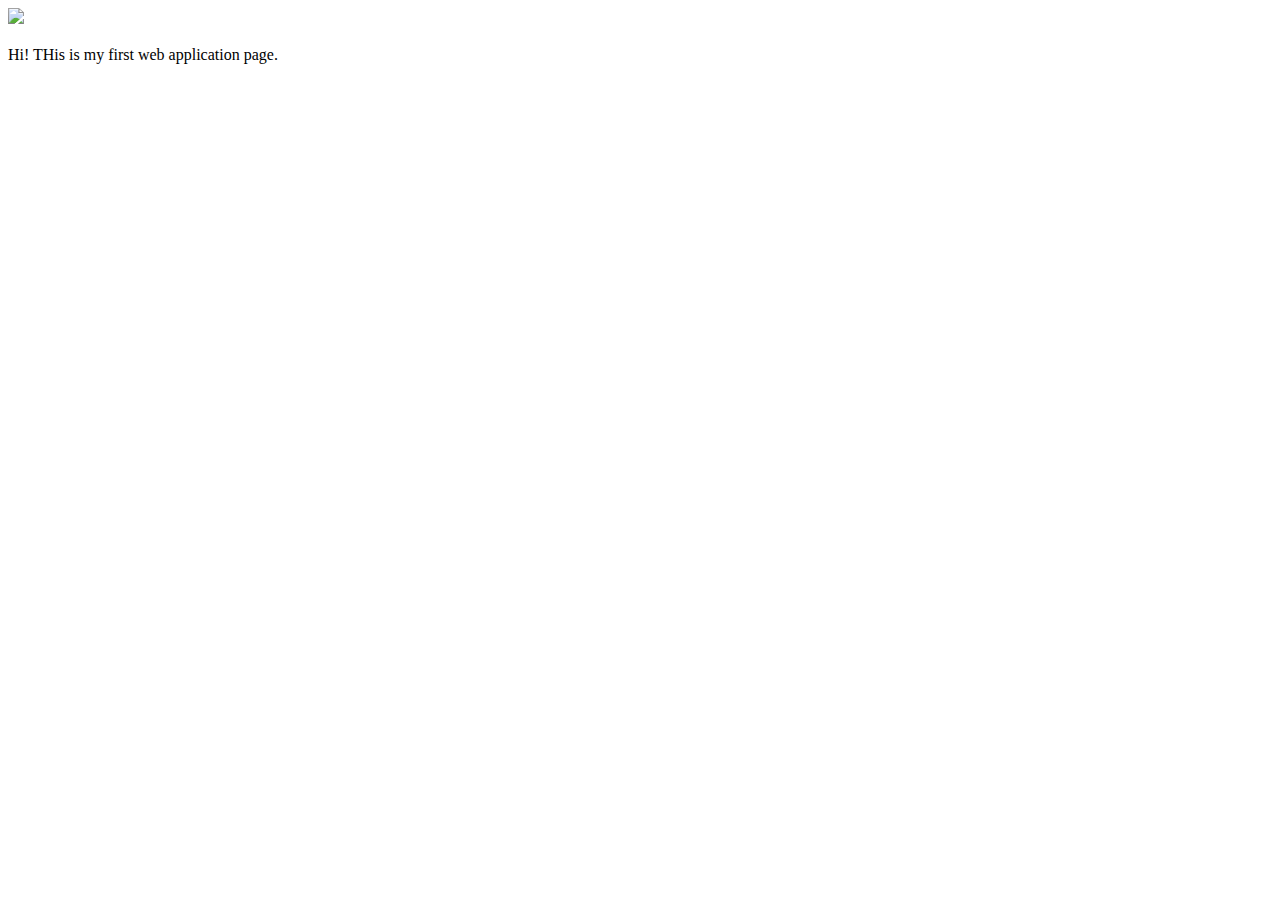
==== ui/index.html @ d414eb34 "[imad-console] Updates ui/index.html" ====
<!doctype html>
<html>
    <head>
        <link href="/ui/style.css" rel="stylesheet" />
    </head>
    <body>
        <div class="center">
            <img src="/ui/madi.png" class="img-medium"/>
        </div>
        <br>
        <div class="center text-big bold">
            Hi! THis is my first web application page.
        </div>
        <script type="text/javascript" src="/ui/main.js">
        </script>
    </body>
</html>
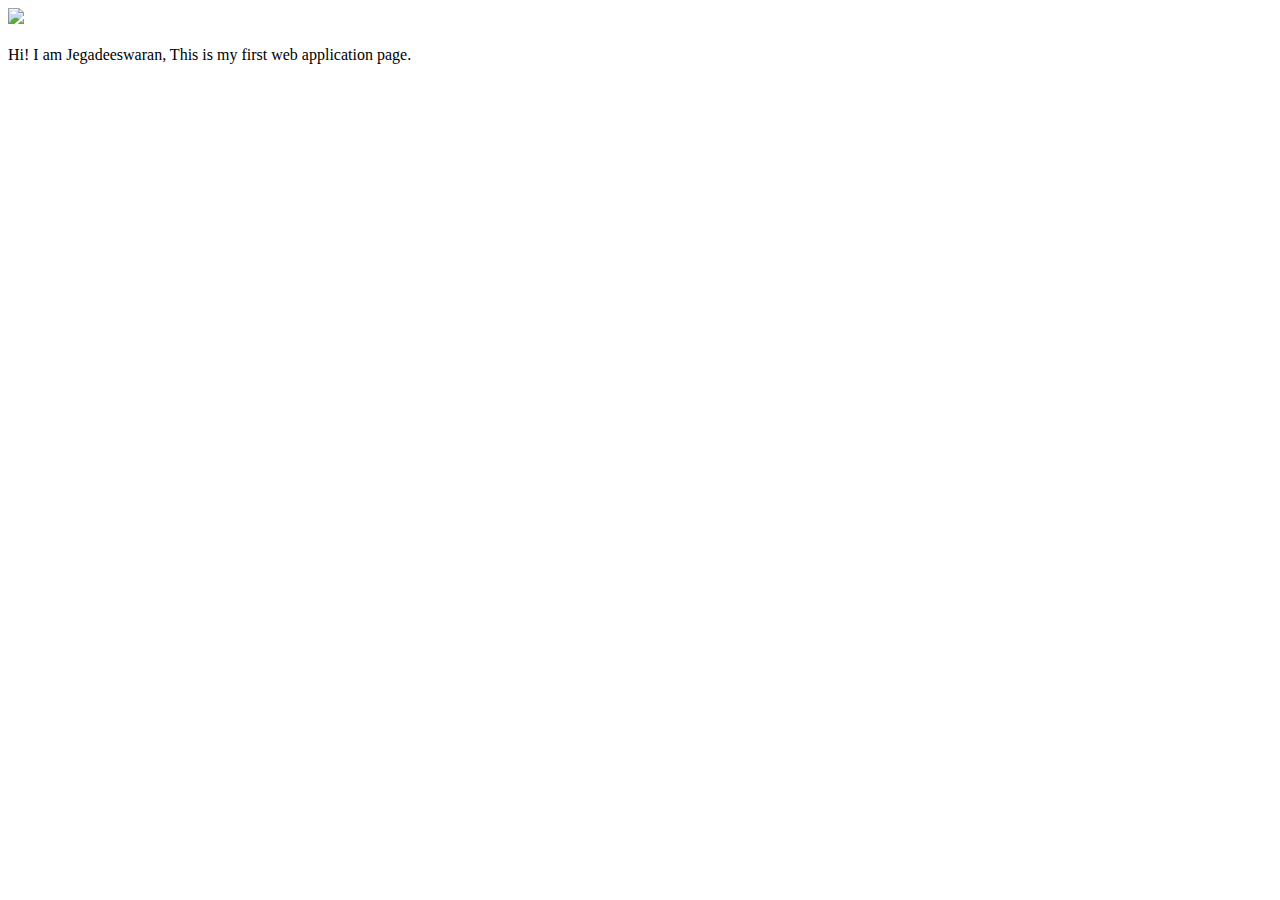
==== commit 06d3419e: "[imad-console] Updates ui/index.html" ====
--- a/ui/index.html
+++ b/ui/index.html
@@ -9,7 +9,7 @@
         </div>
         <br>
         <div class="center text-big bold">
-            Hi! THis is my first web application page.
+            Hi! I am Jegadeeswaran, This is my first web application page.
         </div>
         <script type="text/javascript" src="/ui/main.js">
         </script>
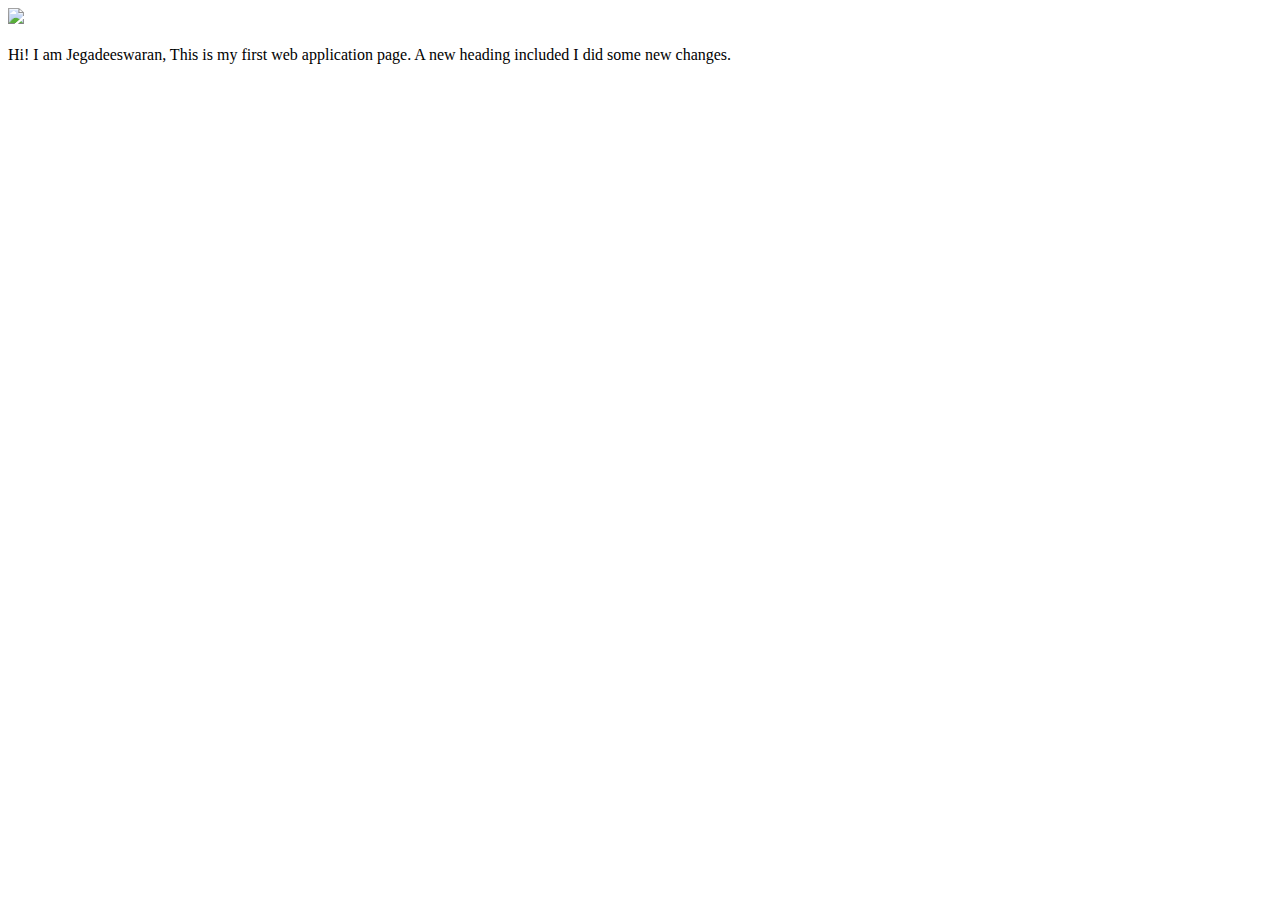
==== commit bad08547: "[imad-console] Updates ui/index.html" ====
--- a/ui/index.html
+++ b/ui/index.html
@@ -10,6 +10,8 @@
         <br>
         <div class="center text-big bold">
             Hi! I am Jegadeeswaran, This is my first web application page.
+             <hd> A new heading included </hd>
+             I did some new changes.
         </div>
         <script type="text/javascript" src="/ui/main.js">
         </script>
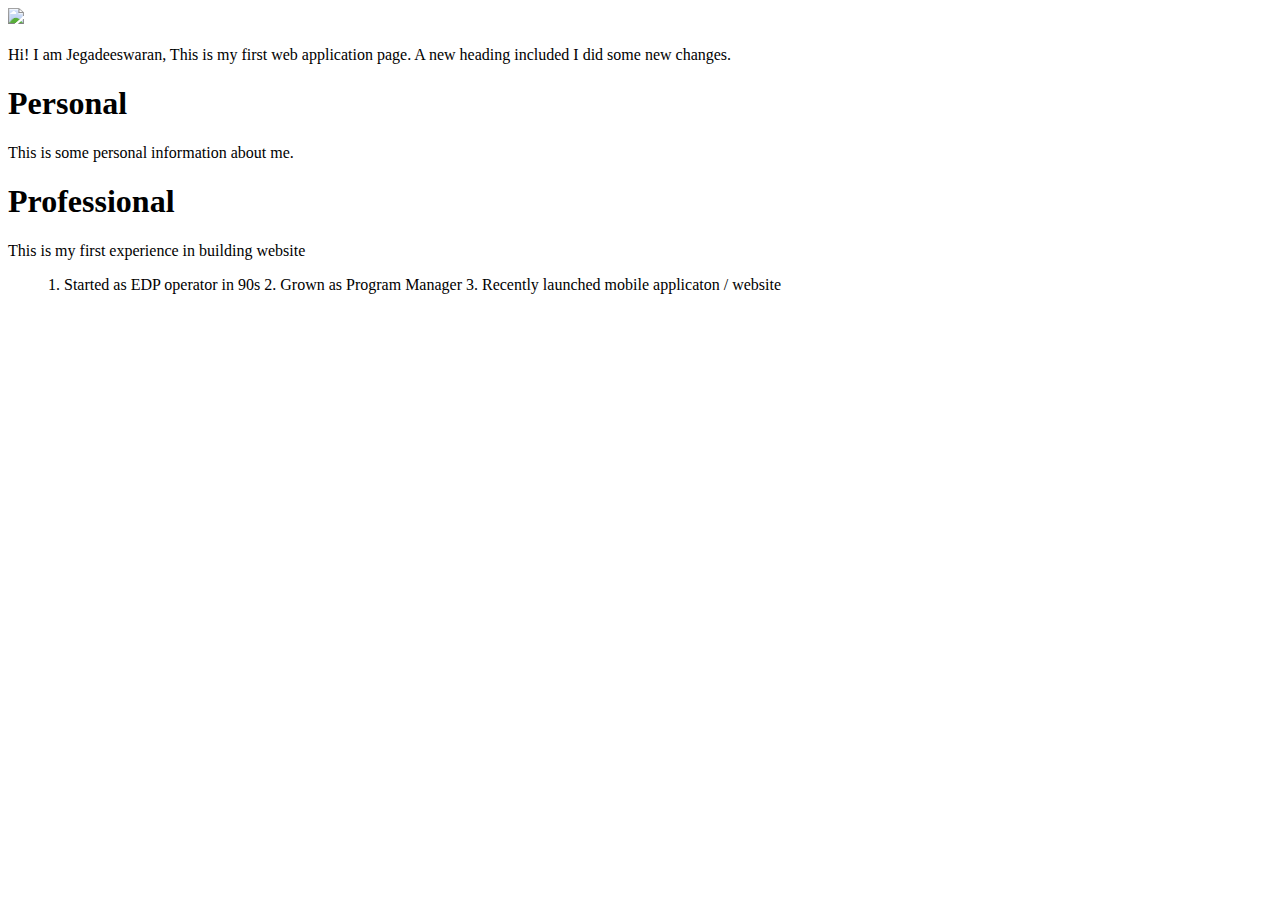
==== commit 8912f5f1: "[imad-console] Updates ui/index.html" ====
--- a/ui/index.html
+++ b/ui/index.html
@@ -12,6 +12,19 @@
             Hi! I am Jegadeeswaran, This is my first web application page.
              <hd> A new heading included </hd>
              I did some new changes.
+             <h1> Personal </h1>
+             <p>
+             This is some personal information about me.
+             </p>
+             <h1> Professional </h1>
+             <p>
+                 This is my first experience in building website
+             </p>
+             <ol>
+                 1. Started as EDP operator in 90s
+                 2. Grown as Program Manager
+                 3. Recently launched mobile applicaton / website
+                  </ol>
         </div>
         <script type="text/javascript" src="/ui/main.js">
         </script>
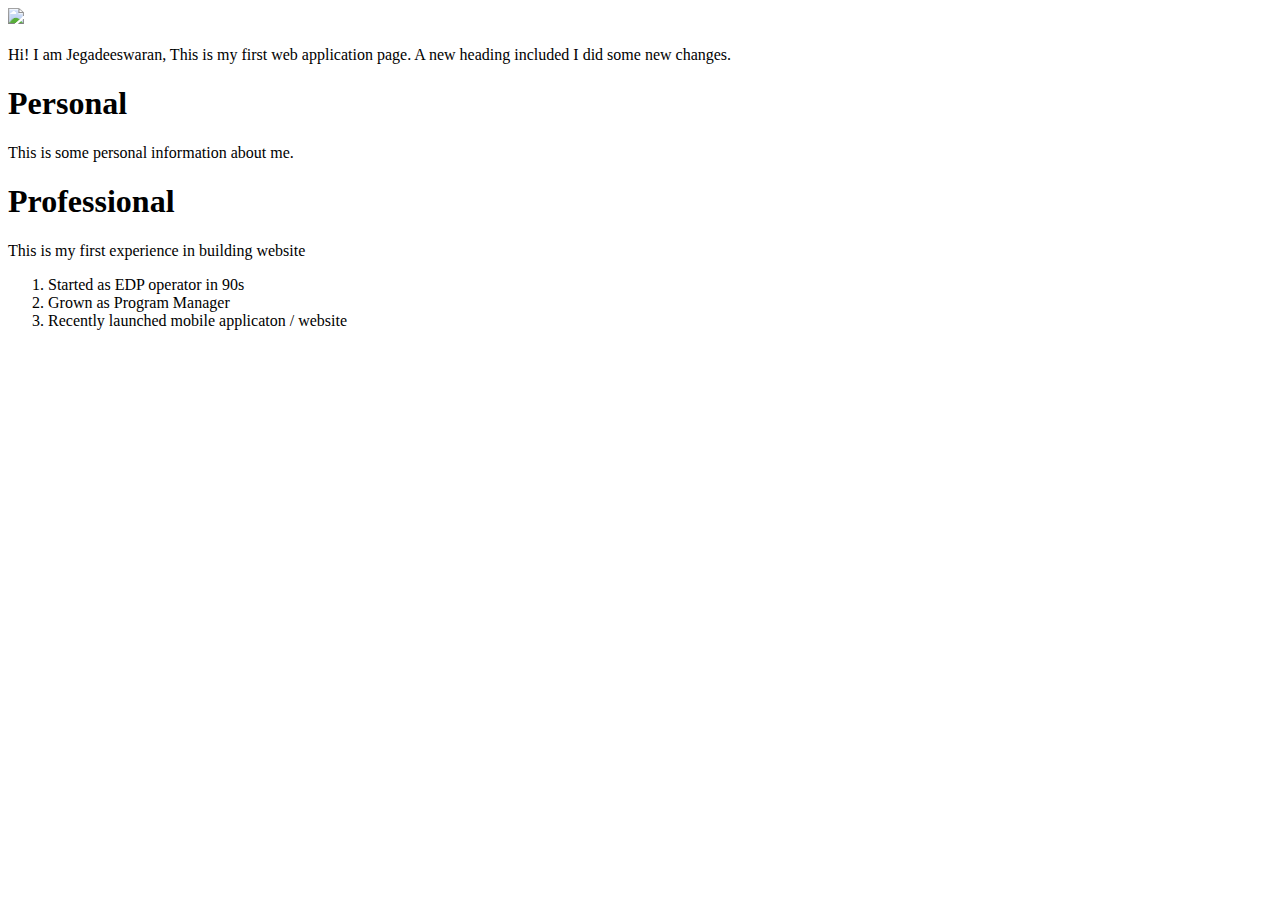
==== commit 629cc436: "[imad-console] Updates ui/index.html" ====
--- a/ui/index.html
+++ b/ui/index.html
@@ -21,9 +21,9 @@
                  This is my first experience in building website
              </p>
              <ol>
-                 1. Started as EDP operator in 90s
-                 2. Grown as Program Manager
-                 3. Recently launched mobile applicaton / website
+                 <li> Started as EDP operator in 90s </li>
+                 <li> Grown as Program Manager </li>
+                 <li> Recently launched mobile applicaton / website </li>
                   </ol>
         </div>
         <script type="text/javascript" src="/ui/main.js">
